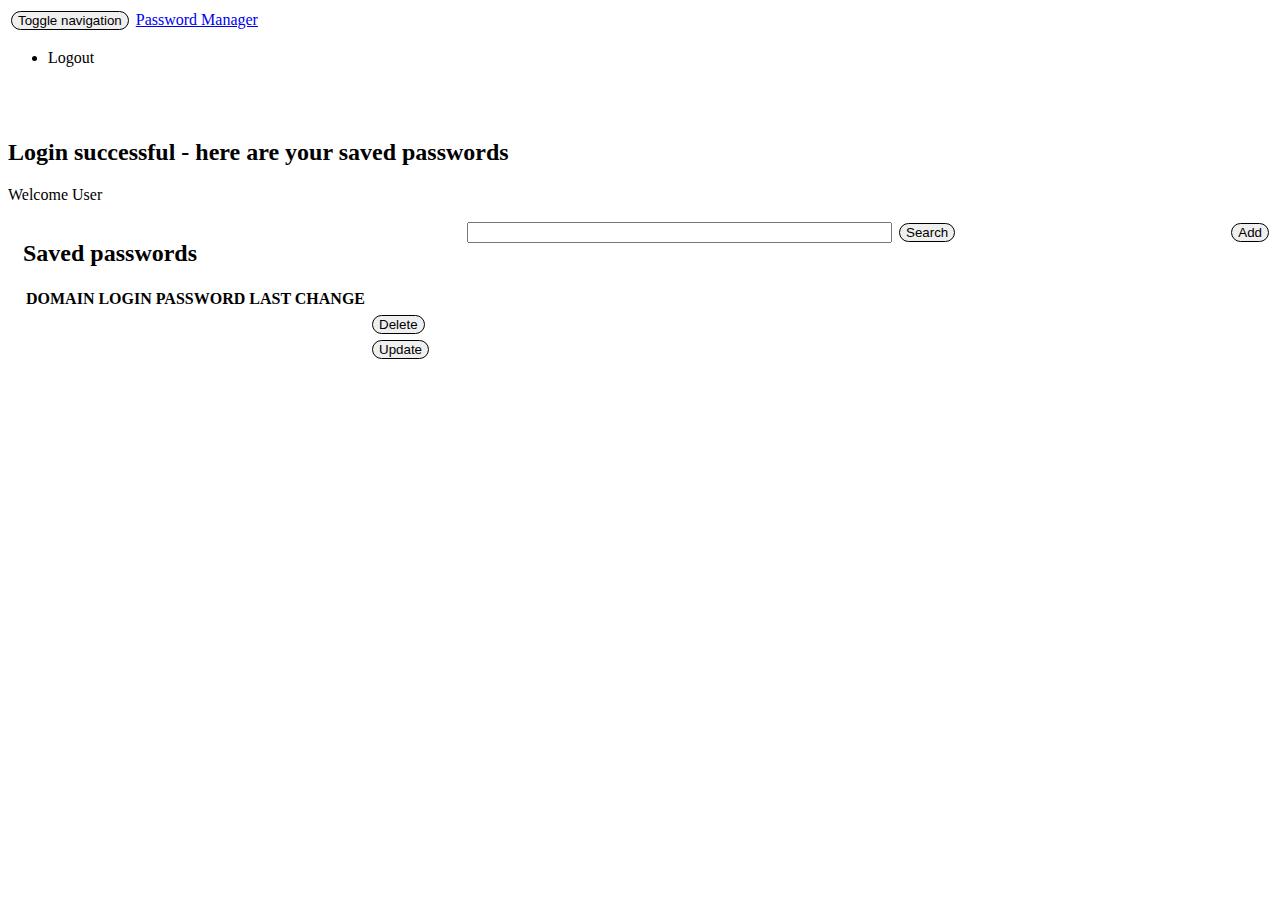
==== src/main/resources/templates/index.html @ bdd1de49 "Add basic functions." ====
<!DOCTYPE html>
<html xmlns:th="http://www.thymeleaf.org"
      xmlns:sec="http://www.thymeleaf.org/thymeleaf-extras-springsecurity3">
<head>
    <meta charset="utf-8" />
    <meta http-equiv="X-UA-Compatible" content="IE=edge" />
    <meta name="viewport" content="width=device-width, initial-scale=1" />
    <link rel="stylesheet" type="text/css"
          th:href="@{/webjars/bootstrap/3.3.7/css/bootstrap.min.css}" />

    <title>Password Manager</title>
</head>
<body>
<nav class="navbar navbar-inverse navbar-fixed-top">
    <div class="container">
        <div class="navbar-header">
            <button type="button" class="navbar-toggle collapsed"
                    data-toggle="collapse" data-target="#navbar" aria-expanded="false"
                    aria-controls="navbar">
                <span class="sr-only">Toggle navigation</span> <span
                    class="icon-bar"></span> <span class="icon-bar"></span> <span
                    class="icon-bar"></span>
            </button>
            <a class="navbar-brand" href="#" th:href="@{/}">Password Manager</a>
        </div>
        <div id="navbar" class="collapse navbar-collapse">
            <ul class="nav navbar-nav">
                <li sec:authorize="isAuthenticated()"><a th:href="@{/logout}">Logout</a></li>
            </ul>
        </div>
    </div>
</nav>

<br>
<br>
<div class="container">
    <h2>Login successful - here are your saved passwords</h2>

    <p>
        Welcome <span sec:authentication="principal.username">User</span>
    </p>
</div>
<style>
    .search_form {
        border-radius: 5px;
        border: solid 1px;
    }

    button {
        border-radius: 10px;
        border: solid 1px;
        transition: 200ms;
        margin: 3px;
    }

    button:hover {
        transform: translateY(-5px);
    }

    .table_header {
        display: flex;
        flex-direction: row;
        justify-content: space-between;
        align-content: center;
    }

    .row {
        margin-left: 0;
        margin-right: 0;
    }

    .table-responsive {
        width: 1850px;
    }

</style>
<div class="row m-t-25">

    <div class="container" style="margin-left: 15px;">
        <div class="col-lg-9">
            <div class="table_header">
            <h2 class="title-1 m-b-25">Saved passwords</h2>
                <div class="search_password">
                    <form th:action="@{/search}" method="get">
                        <input type="text" name="keyword" th:value="${keyword}" size="50" >
                        <button>Search</button>
                    </form>
                </div>
                <a href="/password/add" target="_parent" method="get"><button>Add</button></a>
            </div>
            <div class="table-responsive table--no-card m-b-40">
                <table class="table table-borderless table-striped table-earning">
                    <thead>
                    <tr>

                        <th>DOMAIN</th>
                        <th>LOGIN</th>
                        <th>PASSWORD</th>
                        <th>LAST CHANGE</th>
                        <th></th>

                    </tr>
                    </thead>
                    <tbody>
                    <tr th:each="password: ${passwordsDto}">

                        <td th:text="${password.url}"></td>
                        <td th:text="${password.email}"></td>
                        <td th:text="${password.passwordHash}"></td>
                        <td th:text="${#temporals.format(password.lastChange, 'dd-MM-yyyy HH:mm')}"></td>
                        <td>
                            <form action="#" th:action="@{'/password/delete/{id}'(id=${password.id})}"
                                  th:object="${password}" th:method="delete">
                                <button>Delete</button>
                            </form>
                            <form action="#" th:action="@{'/password/update/{id}'(id=${password.id})}"
                                  th:object="${password}" th:method="post">
                                <button>Update</button>
                            </form>
<!--                            <a href="/password/update" target="_parent" method="get">-->
<!--                                <button>Update</button>-->
<!--                            </a>-->
                        </td>
                    </tr>
                    </tbody>
                </table>
            </div>
        </div>
    </div>
</div>

<script type="text/javascript"
        th:src="@{/webjars/jquery/3.2.1/jquery.min.js/}"></script>
<script type="text/javascript"
        th:src="@{/webjars/bootstrap/3.3.7/js/bootstrap.min.js}"></script>

</body>
</html>
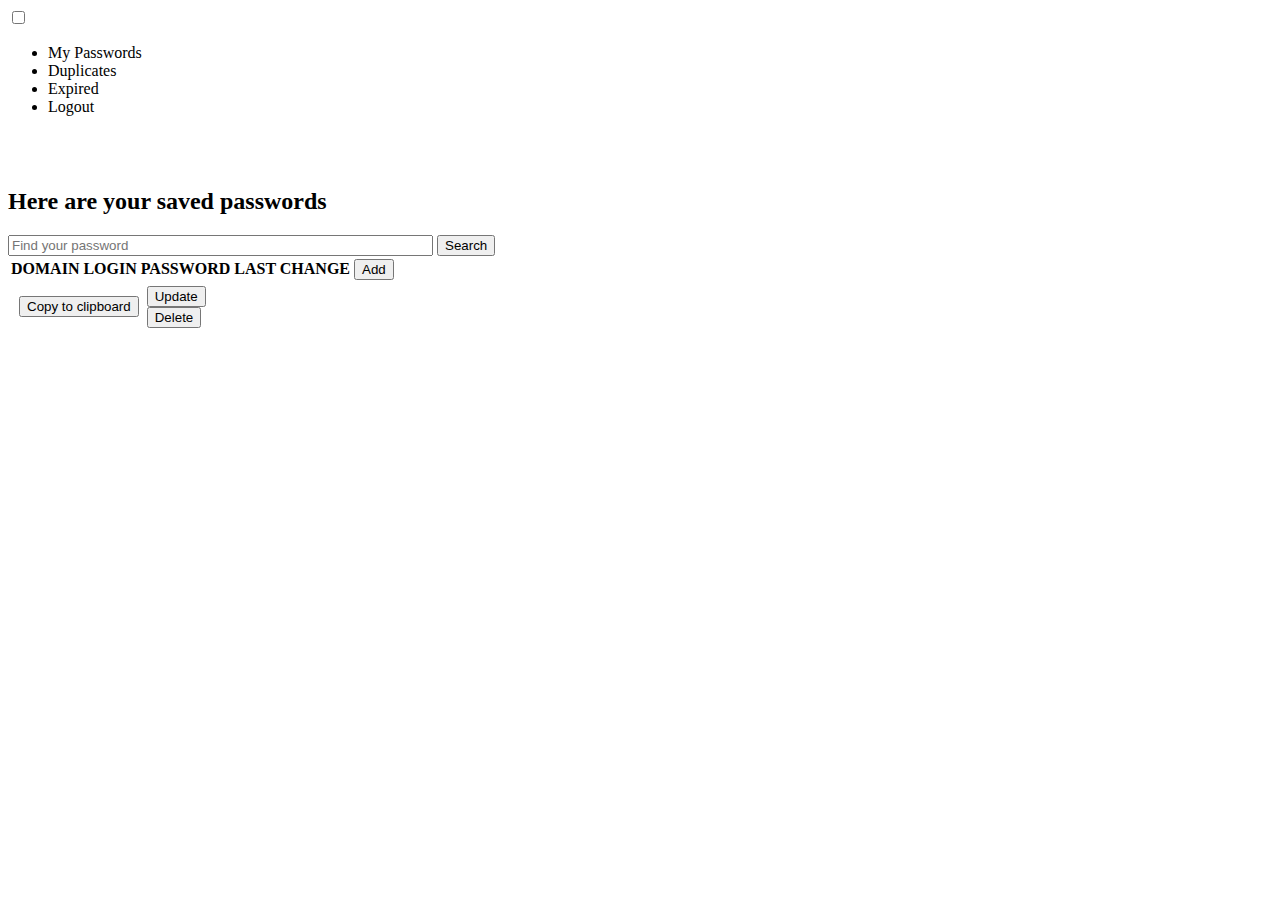
==== commit 1d041bd0: "Index Page + Navbar" ====
--- a/src/main/resources/templates/index.html
+++ b/src/main/resources/templates/index.html
@@ -1,132 +1,96 @@
 <!DOCTYPE html>
 <html xmlns:th="http://www.thymeleaf.org"
       xmlns:sec="http://www.thymeleaf.org/thymeleaf-extras-springsecurity3">
+      
 <head>
-    <meta charset="utf-8" />
-    <meta http-equiv="X-UA-Compatible" content="IE=edge" />
-    <meta name="viewport" content="width=device-width, initial-scale=1" />
-    <link rel="stylesheet" type="text/css"
-          th:href="@{/webjars/bootstrap/3.3.7/css/bootstrap.min.css}" />
-
+	<meta charset="UTF-8">
+	<!-- <link rel="stylesheet" type="text/css" th:href="@{/css/main.css}"/> -->
+	<link rel="stylesheet" type="text/css" th:href="@{/css/alerts.css}"/>
+     <link rel="stylesheet" type="text/css" th:href="@{/css/index.css}"/>
+     <link rel="stylesheet" type="text/css" th:href="@{/css/table.css}"/>
+	<link rel="stylesheet" href="https://cdnjs.cloudflare.com/ajax/libs/font-awesome/6.0.0-beta2/css/all.min.css" integrity="sha512-YWzhKL2whUzgiheMoBFwW8CKV4qpHQAEuvilg9FAn5VJUDwKZZxkJNuGM4XkWuk94WCrrwslk8yWNGmY1EduTA==" crossorigin="anonymous" referrerpolicy="no-referrer" />
     <title>Password Manager</title>
 </head>
 <body>
-<nav class="navbar navbar-inverse navbar-fixed-top">
-    <div class="container">
-        <div class="navbar-header">
-            <button type="button" class="navbar-toggle collapsed"
-                    data-toggle="collapse" data-target="#navbar" aria-expanded="false"
-                    aria-controls="navbar">
-                <span class="sr-only">Toggle navigation</span> <span
-                    class="icon-bar"></span> <span class="icon-bar"></span> <span
-                    class="icon-bar"></span>
-            </button>
-            <a class="navbar-brand" href="#" th:href="@{/}">Password Manager</a>
-        </div>
-        <div id="navbar" class="collapse navbar-collapse">
-            <ul class="nav navbar-nav">
-                <li sec:authorize="isAuthenticated()"><a th:href="@{/logout}">Logout</a></li>
-            </ul>
-        </div>
-    </div>
-</nav>
 
+<div class="hamburger-menu">
+     <input id="menu__toggle" type="checkbox" />
+     <label class="menu__btn" for="menu__toggle">
+          <span></span>
+     </label>
+ 
+     <ul class="menu__box">
+          <li sec:authorize="isAuthenticated()"><a class="menu__item" th:href="@{/}">My Passwords</a></li>
+          <li sec:authorize="isAuthenticated()"><a class="menu__item" th:href="@{/duplicates}">Duplicates</a></li>
+          <li sec:authorize="isAuthenticated()"><a class="menu__item" th:href="@{/expired}">Expired</a></li>
+          <li sec:authorize="isAuthenticated()"><a class="menu__item" th:href="@{/logout}">Logout</a></li>
+     </ul>
+</div>
 <br>
 <br>
-<div class="container">
+<!-- <div class="container">
     <h2>Login successful - here are your saved passwords</h2>
 
     <p>
         Welcome <span sec:authentication="principal.username">User</span>
     </p>
-</div>
-<style>
-    .search_form {
-        border-radius: 5px;
-        border: solid 1px;
-    }
+</div> -->
 
-    button {
-        border-radius: 10px;
-        border: solid 1px;
-        transition: 200ms;
-        margin: 3px;
-    }
-
-    button:hover {
-        transform: translateY(-5px);
-    }
-
-    .table_header {
-        display: flex;
-        flex-direction: row;
-        justify-content: space-between;
-        align-content: center;
-    }
-
-    .row {
-        margin-left: 0;
-        margin-right: 0;
-    }
-
-    .table-responsive {
-        width: 1850px;
-    }
-
-</style>
 <div class="row m-t-25">
-
-    <div class="container" style="margin-left: 15px;">
-        <div class="col-lg-9">
-            <div class="table_header">
-            <h2 class="title-1 m-b-25">Saved passwords</h2>
-                <div class="search_password">
-                    <form th:action="@{/search}" method="get">
-                        <input type="text" name="keyword" th:value="${keyword}" size="50" >
-                        <button>Search</button>
+     <div class="container">
+          <div class="table_header">
+               <div class="search_password">
+                    <form id="search" th:action="@{/search}" method="get">
+                         <h2>Here are your saved passwords</h2>
+                         <input type="text" name="keyword" th:value="${keyword}" size="50" placeholder="Find your password">
+                         <button>Search</button>
                     </form>
-                </div>
-                <a href="/password/add" target="_parent" method="get"><button>Add</button></a>
-            </div>
-            <div class="table-responsive table--no-card m-b-40">
-                <table class="table table-borderless table-striped table-earning">
+               </div>
+               <table class="table">
                     <thead>
-                    <tr>
-
-                        <th>DOMAIN</th>
-                        <th>LOGIN</th>
-                        <th>PASSWORD</th>
-                        <th>LAST CHANGE</th>
-                        <th></th>
-
-                    </tr>
+                         <tr>
+                              <th>DOMAIN</th>
+                              <th>LOGIN</th>
+                              <th id="password">PASSWORD</th>
+                              <th id="last_change">LAST CHANGE</th>
+                              <th id="add_button">
+                                   <a href="/password/add" target="_parent" method="get">
+                                        <button class="ghost">Add</button>
+                                   </a>
+                              </th>
+                         </tr>
                     </thead>
+               </table>
+          </div>
+          <div class="table_content">
+               <table class="table">
                     <tbody>
-                    <tr th:each="password: ${passwordsDto}">
-
-                        <td th:text="${password.url}"></td>
-                        <td th:text="${password.email}"></td>
-                        <td th:text="${password.passwordHash}"></td>
-                        <td th:text="${#temporals.format(password.lastChange, 'dd-MM-yyyy HH:mm')}"></td>
-                        <td>
-                            <form action="#" th:action="@{'/password/delete/{id}'(id=${password.id})}"
-                                  th:object="${password}" th:method="delete">
-                                <button>Delete</button>
-                            </form>
-                            <form action="#" th:action="@{'/password/update/{id}'(id=${password.id})}"
-                                  th:object="${password}" th:method="post">
-                                <button>Update</button>
-                            </form>
-<!--                            <a href="/password/update" target="_parent" method="get">-->
-<!--                                <button>Update</button>-->
-<!--                            </a>-->
-                        </td>
-                    </tr>
+                         <tr th:each="password: ${passwordsDto}">
+                              <td th:text="${password.url}"></td>
+                              <td th:text="${password.email}"></td>
+                              <td id="password">
+                                   <form id="clipboard_button_form">
+                                        <!-- [[${password.passwordHash}]] -->
+                                        <button id="clipboard_button" th:method="post">Copy to clipboard</button>
+                                   </form>
+                                   
+                              </td>
+                              <td id="last_change" th:text="${#temporals.format(password.lastChange, 'dd-MM-yyyy HH:mm')}"></td>
+                              <td id="options">
+                                   <form id="update_button_form" action="#" th:action="@{'/password/update/{id}'(id=${password.id})}"
+                                        th:object="${password}" th:method="post">
+                                        <button id="update_button">Update</button>
+                                   </form>
+                                   <form id="delete_button_form" action="#" th:action="@{'/password/delete/{id}'(id=${password.id})}"
+                                        th:object="${password}" th:method="delete">
+                                        <button id="delete_button">Delete</button>
+                                   </form>
+                              </td>
+                         </tr>
                     </tbody>
-                </table>
-            </div>
-        </div>
-    </div>
+               </table>
+          </div>
+     </div>
 </div>
 
 <script type="text/javascript"
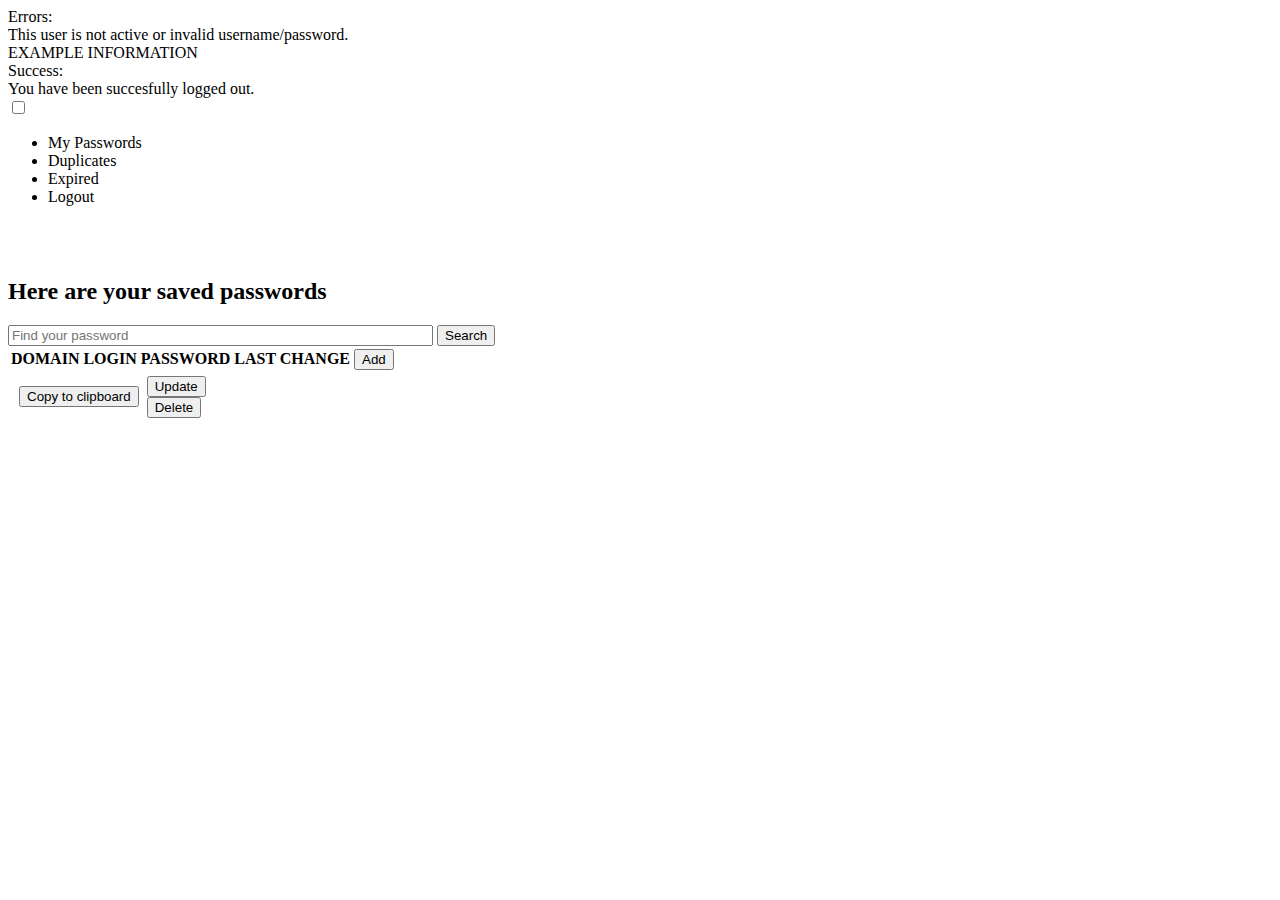
==== commit 21eea01f: "Copy to clipboard button" ====
--- a/src/main/resources/templates/index.html
+++ b/src/main/resources/templates/index.html
@@ -9,34 +9,59 @@
      <link rel="stylesheet" type="text/css" th:href="@{/css/index.css}"/>
      <link rel="stylesheet" type="text/css" th:href="@{/css/table.css}"/>
 	<link rel="stylesheet" href="https://cdnjs.cloudflare.com/ajax/libs/font-awesome/6.0.0-beta2/css/all.min.css" integrity="sha512-YWzhKL2whUzgiheMoBFwW8CKV4qpHQAEuvilg9FAn5VJUDwKZZxkJNuGM4XkWuk94WCrrwslk8yWNGmY1EduTA==" crossorigin="anonymous" referrerpolicy="no-referrer" />
-    <title>Password Manager</title>
+     <script type="text/javascript" th:src="@{/js/clipboard.js}"></script>
+     <script type="text/javascript"
+        th:src="@{/webjars/jquery/3.2.1/jquery.min.js/}"></script>
+     <script type="text/javascript"
+        th:src="@{/webjars/bootstrap/3.3.7/js/bootstrap.min.js}"></script>
+     <title>Password Manager</title>
 </head>
 <body>
 
-<div class="hamburger-menu">
-     <input id="menu__toggle" type="checkbox" />
-     <label class="menu__btn" for="menu__toggle">
-          <span></span>
-     </label>
- 
-     <ul class="menu__box">
-          <li sec:authorize="isAuthenticated()"><a class="menu__item" th:href="@{/}">My Passwords</a></li>
-          <li sec:authorize="isAuthenticated()"><a class="menu__item" th:href="@{/duplicates}">Duplicates</a></li>
-          <li sec:authorize="isAuthenticated()"><a class="menu__item" th:href="@{/expired}">Expired</a></li>
-          <li sec:authorize="isAuthenticated()"><a class="menu__item" th:href="@{/logout}">Logout</a></li>
-     </ul>
-</div>
-<br>
-<br>
-<!-- <div class="container">
-    <h2>Login successful - here are your saved passwords</h2>
+     <div class="alerts">
+          <div th:if="${param.error}" class="audun_warn">
+               <div class="alert alert-danger">
+                    <i class="fa fa-exclamation-triangle" aria-hidden="true"></i> Errors:
+                    <li>This user is not active or invalid username/password.</li>
+               </div>
+          </div>
+     
+          <div th:if="${param.info}" class="audun_info">
+               <i class="fa fa-info-circle" aria-hidden="true"></i>
+               EXAMPLE INFORMATION
+          </div>
+          
+          <div th:if="${param.logout}" class="audun_success">
+               <div class="alert alert-info">
+                    <i class="fa fa-check-circle" aria-hidden="true"></i> Success:
+                    <li>You have been succesfully logged out.</li>
+               </div>
+          </div>
+     </div>
 
-    <p>
-        Welcome <span sec:authentication="principal.username">User</span>
-    </p>
-</div> -->
+     <div class="hamburger-menu">
+          <input id="menu__toggle" type="checkbox" />
+          <label class="menu__btn" for="menu__toggle">
+               <span></span>
+          </label>
+     
+          <ul class="menu__box">
+               <li sec:authorize="isAuthenticated()"><a class="menu__item" th:href="@{/}">My Passwords</a></li>
+               <li sec:authorize="isAuthenticated()"><a class="menu__item" th:href="@{/duplicates}">Duplicates</a></li>
+               <li sec:authorize="isAuthenticated()"><a class="menu__item" th:href="@{/expired}">Expired</a></li>
+               <li sec:authorize="isAuthenticated()"><a class="menu__item" th:href="@{/logout}">Logout</a></li>
+          </ul>
+     </div>
+     <br>
+     <br>
+     <!-- <div class="container">
+     <h2>Login successful - here are your saved passwords</h2>
 
-<div class="row m-t-25">
+     <p>
+          Welcome <span sec:authentication="principal.username">User</span>
+     </p>
+     </div> -->
+
      <div class="container">
           <div class="table_header">
                <div class="search_password">
@@ -71,7 +96,7 @@
                               <td id="password">
                                    <form id="clipboard_button_form">
                                         <!-- [[${password.passwordHash}]] -->
-                                        <button id="clipboard_button" th:method="post">Copy to clipboard</button>
+                                        <button th:data-password="${password.passwordHash}" id="clipboard_button" th:onclick="copy(this.getAttribute('data-password'))">Copy to clipboard</button>
                                    </form>
                                    
                               </td>
@@ -91,12 +116,6 @@
                </table>
           </div>
      </div>
-</div>
-
-<script type="text/javascript"
-        th:src="@{/webjars/jquery/3.2.1/jquery.min.js/}"></script>
-<script type="text/javascript"
-        th:src="@{/webjars/bootstrap/3.3.7/js/bootstrap.min.js}"></script>
 
 </body>
 </html>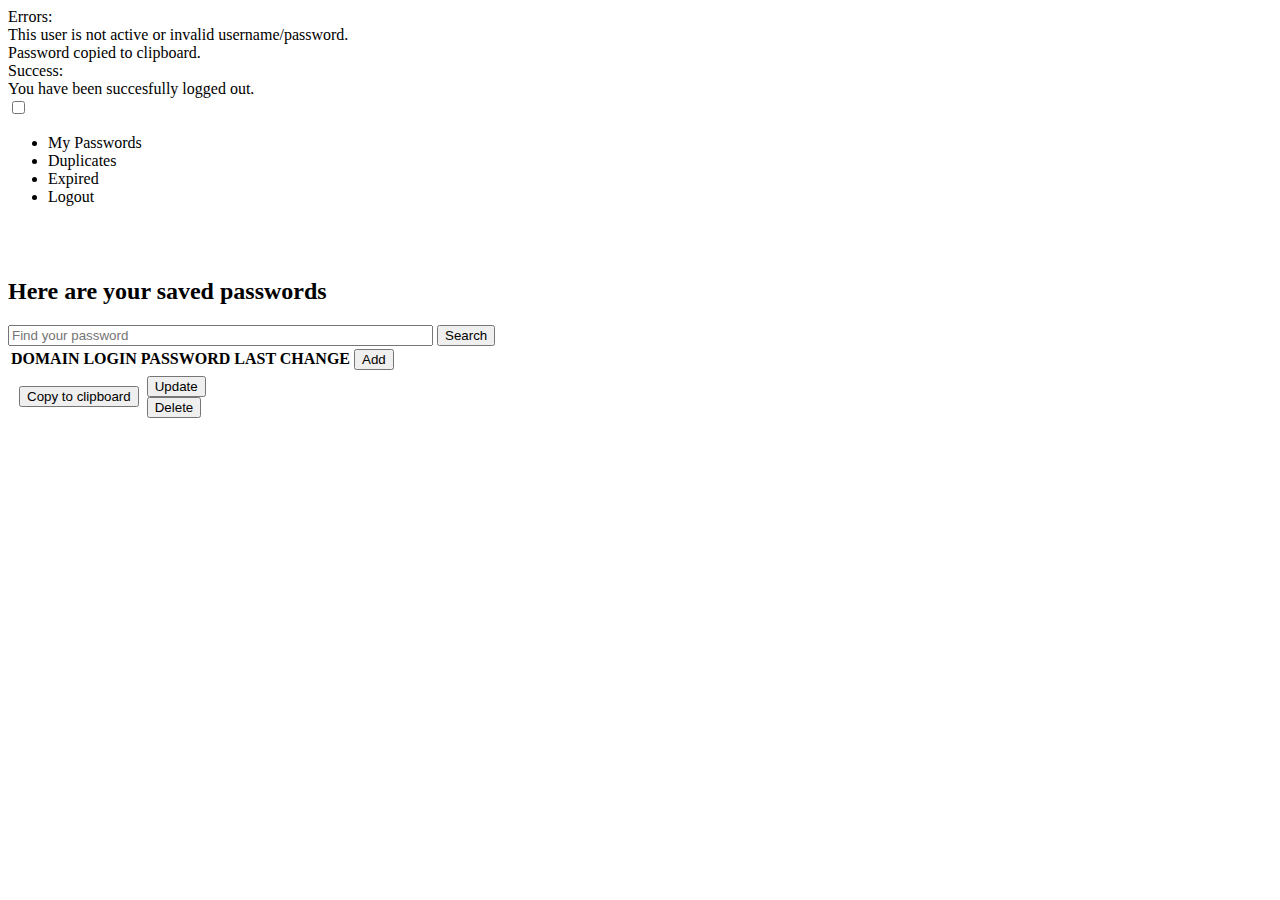
==== commit 2771f7f4: "Add/Update/Token Page + Alerts box fix" ====
--- a/src/main/resources/templates/index.html
+++ b/src/main/resources/templates/index.html
@@ -28,7 +28,7 @@
      
           <div th:if="${param.info}" class="audun_info">
                <i class="fa fa-info-circle" aria-hidden="true"></i>
-               EXAMPLE INFORMATION
+               <li>Password copied to clipboard.</li>
           </div>
           
           <div th:if="${param.logout}" class="audun_success">
@@ -39,7 +39,7 @@
           </div>
      </div>
 
-     <div class="hamburger-menu">
+     <div class="hamburger_menu">
           <input id="menu__toggle" type="checkbox" />
           <label class="menu__btn" for="menu__toggle">
                <span></span>
